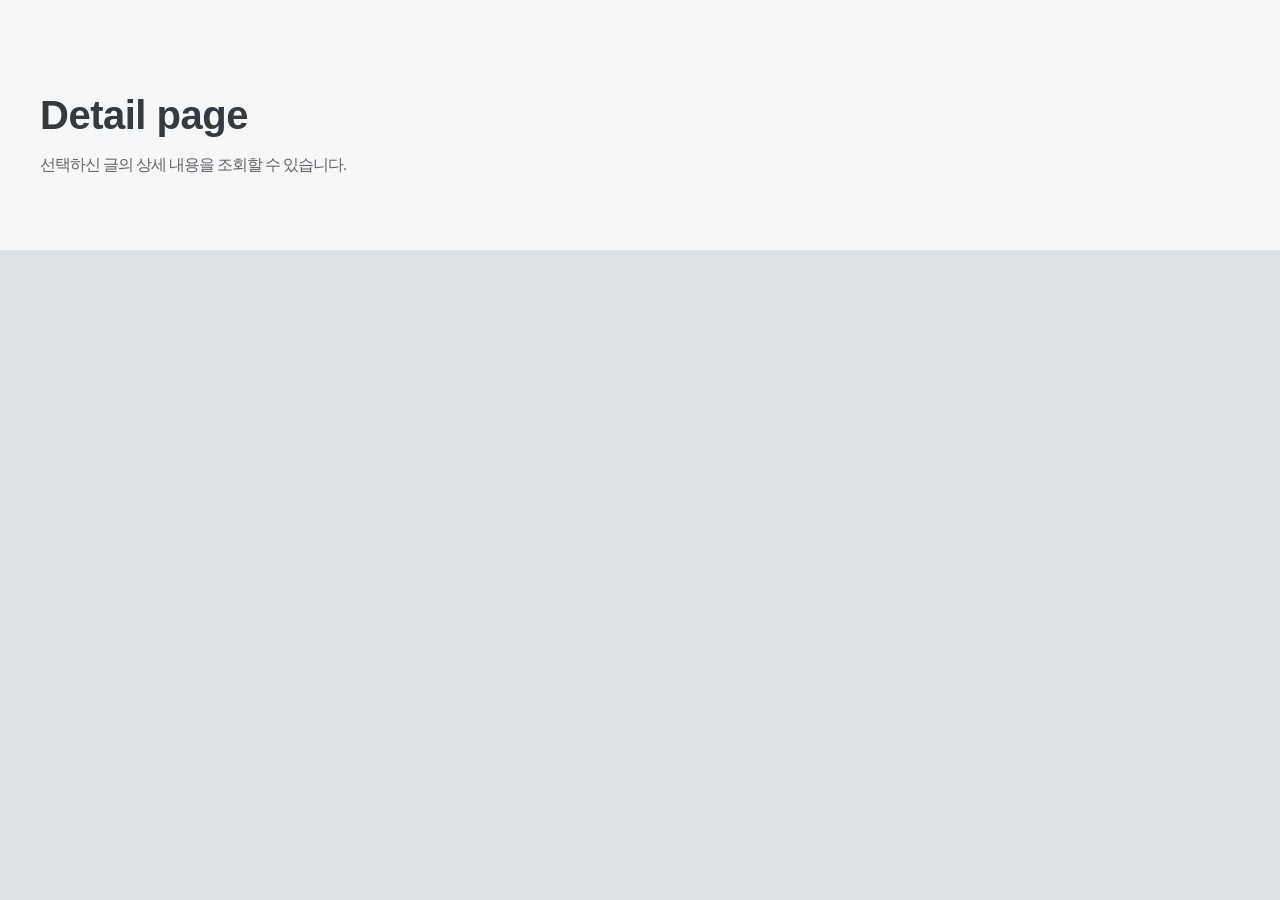
==== src/main/resources/static/detail.html @ 87f4c582 "myhanghaeblog" ====
<!DOCTYPE html>
<html lang="en">

<head>
    <title>상세 조회</title>
    <meta charset="UTF-8">
    <meta name="viewport"
          content="width=device-width, user-scalable=no, initial-scale=1.0, maximum-scale=1.0, minimum-scale=1.0">
    <link rel="stylesheet" href="css/detail.css">
    <!-- Bootstrap CSS -->
    <link href="https://cdn.jsdelivr.net/npm/bootstrap@5.1.1/dist/css/bootstrap.min.css" rel="stylesheet"
          integrity="sha384-F3w7mX95PdgyTmZZMECAngseQB83DfGTowi0iMjiWaeVhAn4FJkqJByhZMI3AhiU" crossorigin="anonymous">

    <script src="https://ajax.googleapis.com/ajax/libs/jquery/3.5.1/jquery.min.js"></script>

    <script src="js/detail.js"></script>


</head>

<body>
<div class="background-header">

</div>
<div class="background-body">

</div>
<div class="wrap">
    <div class="writing-header">
        <div class="inside-header">
            <h2>Detail page</h2>
        </div>
        <p>
            선택하신 글의 상세 내용을 조회할 수 있습니다.
        </p>
    </div>

    <!--게시글 상세 조회시 받아야 할 정보-->
    <!--제목, 작성자명, 작성 날짜, 작성 내용-->
    <div id="contents-wrap">
        <div class="contents-box">
            <h2 class="page-name">세부 내용 조회</h2>
            <div class="input-group mb-3">
                <span class="input-group-text" id="basic-addon1">제목</span>
                <input id="1-title" type="text" class="form-control" placeholder="제목을 입력해주세요." aria-label="Username"
                       aria-describedby="basic-addon1" disabled>
            </div>
            <div class="input-group mb-3">
                <span class="input-group-text" id="basic-addon1">작성자 명</span>
                <input id="2-username" type="text" class="form-control" placeholder="이름을 입력해주세요." aria-label="Username"
                       aria-describedby="basic-addon1" disabled>
            </div>
            <div class="input-group mb-3">
                <span class="input-group-text" id="basic-addon1">작성 날짜</span>
                <input id="1-date" type="text" class="form-control" placeholder="작성 날짜" aria-label="Username"
                       aria-describedby="basic-addon1" disabled>
            </div>
            <div class="input-group" style="height: 250px;">
                <span class="input-group-text">작성 내용</span>
                <textarea id="1-contents" class="form-control" placeholder="내용이 들어갑니다." aria-label="With textarea"
                          disabled></textarea>
            </div>
        </div>
        <div class="d-grid gap-2 d-md-flex justify-content-md-end end-button">
            <button class="btn btn-primary me-md-2" type="button" onclick="gotoHome()">홈으로</button>
            <a class="btn btn-primary" href="postupdate.html?id=${id}" role="button">수정하기</a>
            <button class="btn btn-primary me-md-2" type="button" onclick="deleteOne()">삭제하기</button>
        </div>
    </div>
</div>
</body>

</html>
---- src/main/resources/static/css/detail.css ----
@import url(//spoqa.github.io/spoqa-han-sans/css/SpoqaHanSans-kr.css);

* {
    font-family: 'Spoqa Han Sans Neo', 'Spoqa Han Sans JP', sans-serif;
}


.background-header {
    position: fixed;
    z-index: -1;
    top: 0px;
    width: 100%;
    height: 250px;
    background-color: #f6f7f8;
}

.background-body {
    position: fixed;
    z-index: -1;
    top: 250px;
    height: 100%;
    width: 100%;
    background-color: #dee2e6;
}

.wrap {
    width: 1200px;
    margin: auto;
    margin-top: 100px;
    /*position: fixed;*/
}

.writing-header h2 {
    font-family: 'Noto Sans KR', sans-serif;
    height: 33px;
    /*width: 1000px;*/
    font-size: 40px;
    font-weight: 600;
    font-stretch: normal;
    font-style: normal;
    line-height: 0.79;
    letter-spacing: -0.5px;
    /*text-align: center;*/
    color: #343a40;
}

.writing-header p {
    margin: 20px auto 30px auto;
    /*width: 217px;*/
    height: 48px;
    font-family: 'Noto Sans KR', sans-serif;
    font-size: 16px;
    font-weight: 500;
    font-stretch: normal;
    font-style: normal;
    line-height: 1.5;
    letter-spacing: -1.12px;
    text-align: left;
    color: #636467;
}

.contents-box {
    width: 700px;
    margin: 100px auto 30px auto;
}

.input-group {
    margin-top: 30px;
    height: 40px;
}

.form-floating {
    margin-top: 30px;
    height: 200px;
}

.btn {
    width: 300px;
    margin: auto;
}

.page-name {
    font-family: 'Noto Sans KR', sans-serif;
    height: 33px;
    font-size: 30px;
    /*font-weight: 500;*/
    font-stretch: normal;
    font-style: normal;
    line-height: 0.79;
    letter-spacing: -0.5px;
    /*text-align: center;*/
    color: #343a40;
}

.end-button {
    width: 400px;
    margin: 20px 550px;
}
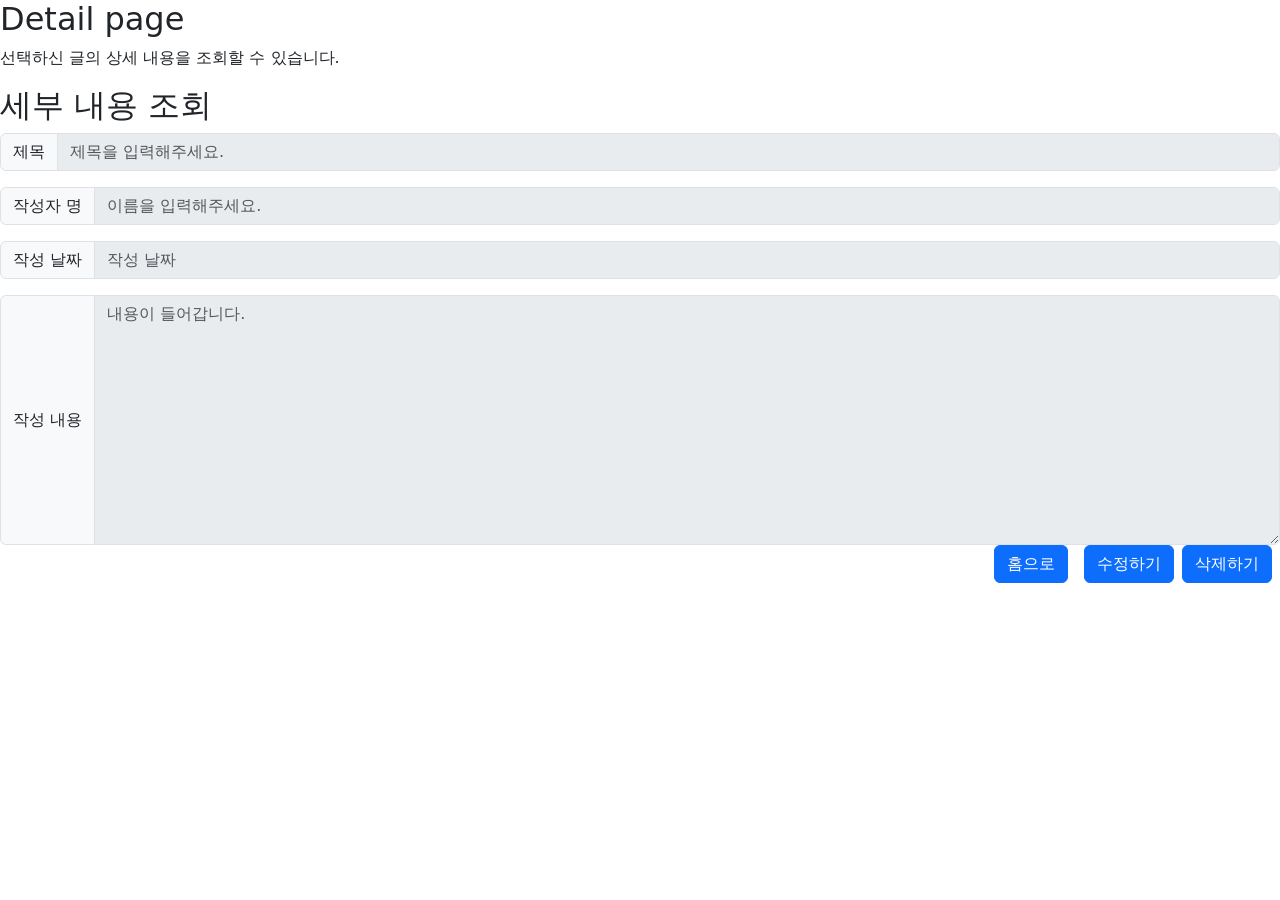
==== commit f4071335: "소셜 로그인 구현 후 게시글 포스트 정상동작 확인. DB mySQL에 연결됨" ====
--- a/src/main/resources/static/detail.html
+++ b/src/main/resources/static/detail.html
@@ -6,14 +6,14 @@
     <meta charset="UTF-8">
     <meta name="viewport"
           content="width=device-width, user-scalable=no, initial-scale=1.0, maximum-scale=1.0, minimum-scale=1.0">
-    <link rel="stylesheet" href="css/detail.css">
+    <link rel="stylesheet" href="/css/detail.css">
     <!-- Bootstrap CSS -->
     <link href="https://cdn.jsdelivr.net/npm/bootstrap@5.1.1/dist/css/bootstrap.min.css" rel="stylesheet"
           integrity="sha384-F3w7mX95PdgyTmZZMECAngseQB83DfGTowi0iMjiWaeVhAn4FJkqJByhZMI3AhiU" crossorigin="anonymous">
 
     <script src="https://ajax.googleapis.com/ajax/libs/jquery/3.5.1/jquery.min.js"></script>
 
-    <script src="js/detail.js"></script>
+    <script src="/js/detail.js"></script>
 
 
 </head>
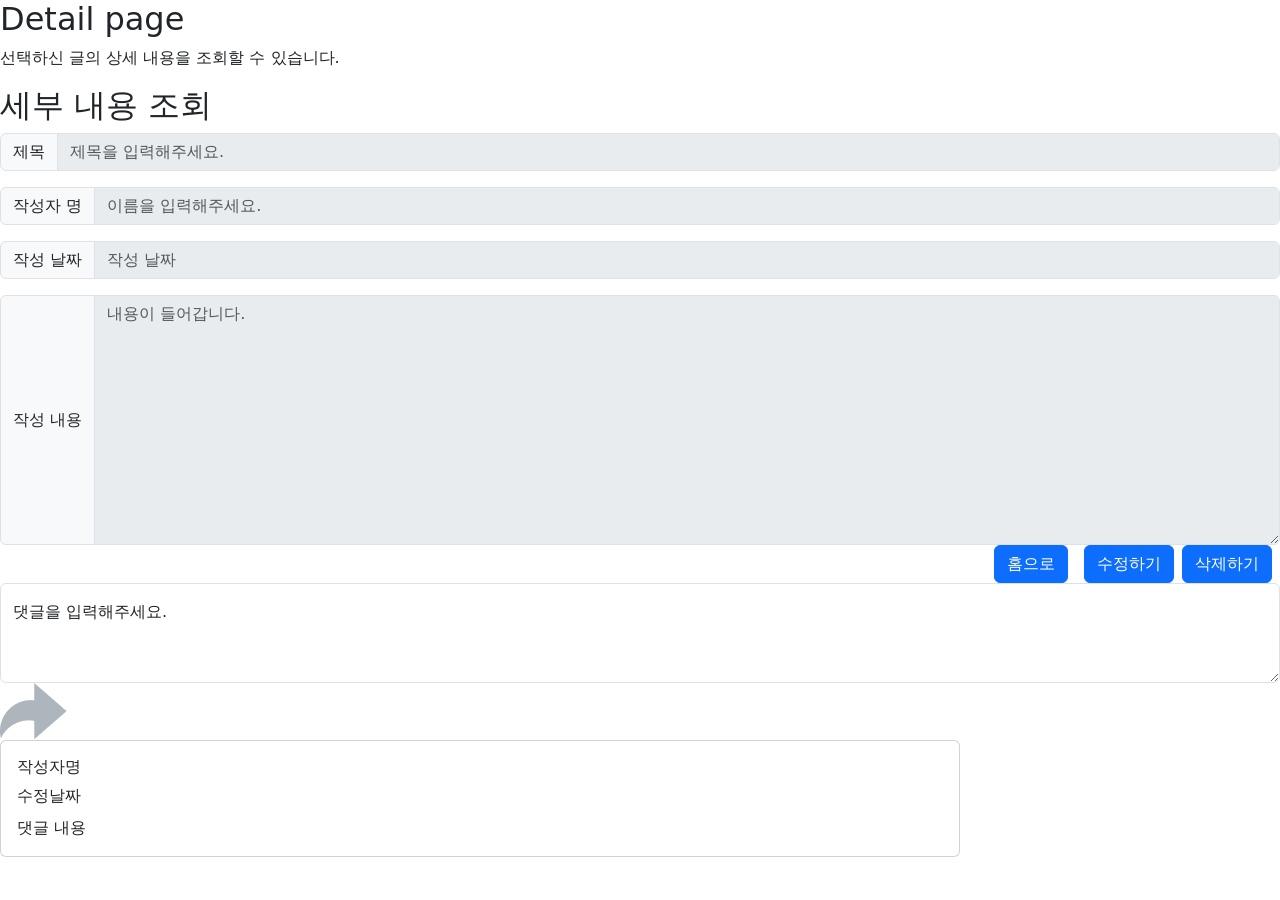
==== commit 4906a345: "댓글 생성, 수정, 삭제, 조회 api 구현" ====
--- a/src/main/resources/static/detail.html
+++ b/src/main/resources/static/detail.html
@@ -15,6 +15,17 @@
 
     <script src="/js/detail.js"></script>
 
+
+    <style>
+        .area-write img {
+            cursor: pointer;
+            position: relative;
+            width: 22.2px;
+            height: 18.7px;
+            bottom: 50px;
+            left: 500px;
+        }
+    </style>
 
 </head>
 
@@ -67,6 +78,27 @@
             <button class="btn btn-primary me-md-2" type="button" onclick="deleteOne()">삭제하기</button>
         </div>
     </div>
+
+    <div id="comment-write-area">
+    <div class="form-floating">
+        <textarea class="form-control" placeholder="댓글을 입력해주세요" id="floatingTextarea2" style="height: 100px"></textarea>
+        <label for="floatingTextarea2">댓글을 입력해주세요.</label>
+        <img src="images/send.png" alt="" onclick="writeComment()">
+    </div>
+    </div>
+
+    <div id="comment-box">
+        <div class="card w-75">
+            <div class="card-body">
+                <h6 class="card-title">작성자명</h6>
+                <p class="card-title">수정날짜</p>
+                <p class="card-text">댓글 내용</p>
+<!--                <a href="#" class="btn btn-primary">수정</a>-->
+            </div>
+        </div>
+    </div>
+
+
 </div>
 </body>
 
